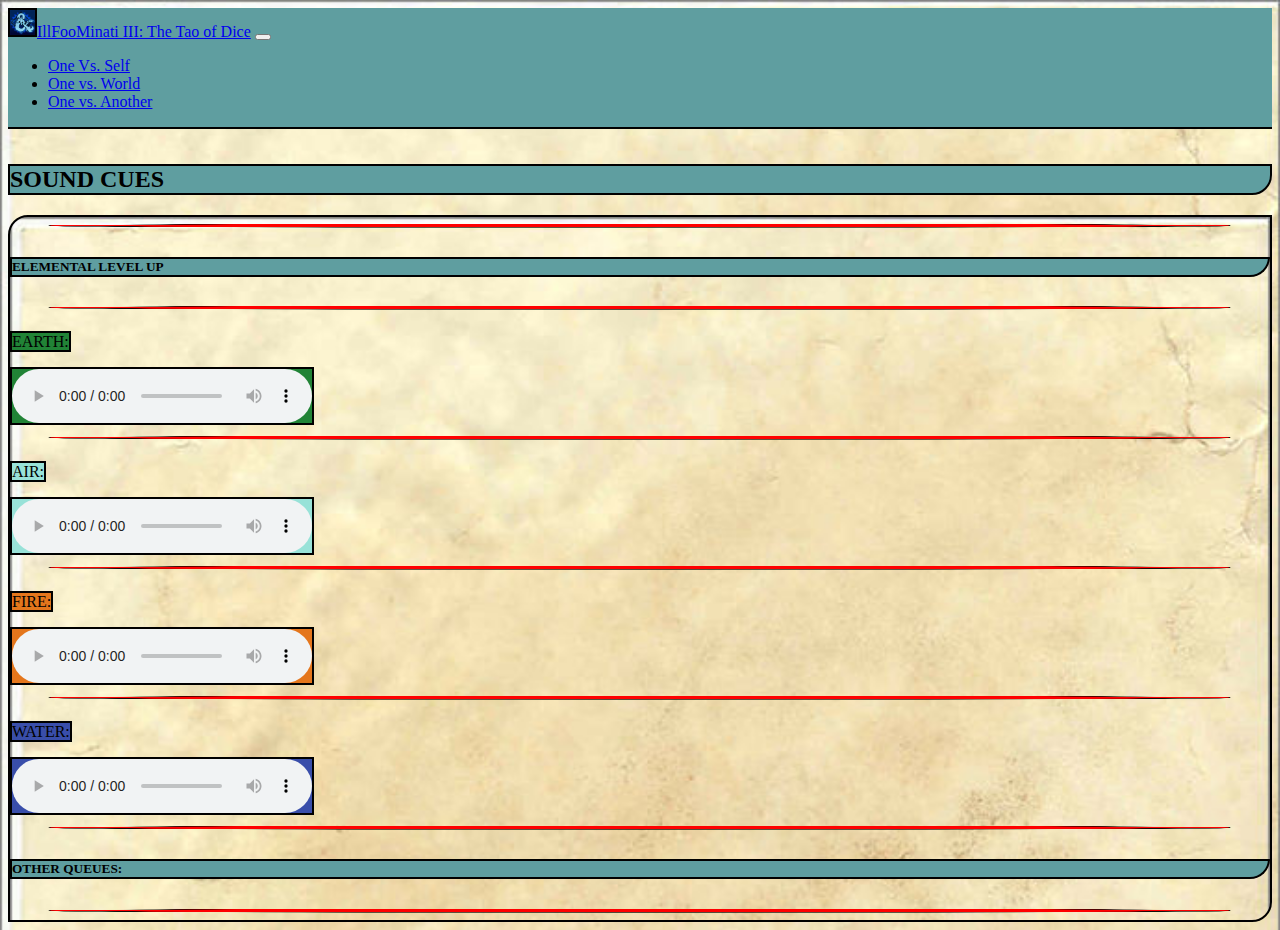
==== cues.html @ cefeafee "added audio cues page and additional prompt information" ====
<!DOCTYPE html>
<html lang="en">

<head>
    <meta charset="UTF-8">
    <meta name="viewport" content="width=device-width, initial-scale=1.0">
    <meta http-equiv="X-UA-Compatible" content="ie=edge">
    <title>The Tao of Dice</title>
    <link rel="stylesheet" href="https://stackpath.bootstrapcdn.com/bootstrap/4.2.1/css/bootstrap.min.css"
        integrity="sha384-GJzZqFGwb1QTTN6wy59ffF1BuGJpLSa9DkKMp0DgiMDm4iYMj70gZWKYbI706tWS" crossorigin="anonymous">
    <link rel="stylesheet" href="assets/css/style.css">
    <link rel="icon" href="assets/images/dndicon2.png" type="image">
</head>

<body>
    <nav class="navbar navbar-expand-lg navbar-light navblue">
        <a class="navbar-brand" href="index.html"><img class="icon" src="assets/images/dndicon2.png"
                alt="divider">IllFooMinati
            III: The Tao of Dice</div></a>
        <button class="navbar-toggler" type="button" data-toggle="collapse" data-target="#navbarText"
            aria-controls="navbarText" aria-expanded="false" aria-label="Toggle navigation">
            <span class="navbar-toggler-icon"></span>
        </button>
        <div class="collapse navbar-collapse" id="navbarText">
            <ul class="navbar-nav mr-auto">
                <li class="nav-item">
                    <a class="nav-link" href="ovs.html">One Vs. Self</a>
                </li>
                <li class="nav-item">
                    <a class="nav-link" href="ovw.html">One vs. World</a>
                </li>
                <li class="nav-item">
                    <a class="nav-link" href="ova.html">One vs. Another</a>
                </li>
            </ul>
        </div>
    </nav>
    <div class="row">
        <div class="col-md-12 boop"></div>
    </div>
    <div class="row"></div>
    <div class="col-md-12">
        <wrapper>
            <h2 class="title">SOUND CUES</h2>
            <div class="content">
                <img class="divider" src="assets/images/divider.png" alt="divider">
                <h5 class="title">ELEMENTAL LEVEL UP</h5>
                <img class="divider" src="assets/images/divider.png" alt="divider">
                <p><span class="titleE">EARTH: </span></p>
                <audio controls class="titleE">
                    <source src="https://www.computerhope.com/jargon/m/example.mp3" />
                </audio>
                <img class="divider" src="assets/images/divider.png" alt="divider">
                <p><span class="titleA">AIR: </span></p>
                <audio controls class="titleA">
                    <source src="https://www.computerhope.com/jargon/m/example.mp3" />
                </audio>
                <img class="divider" src="assets/images/divider.png" alt="divider">
                <p><span class="titleF">FIRE: </span></p>
                <audio controls class="titleF">
                    <source src="https://www.computerhope.com/jargon/m/example.mp3" />
                </audio>
                <img class="divider" src="assets/images/divider.png" alt="divider">
                <p><span class="titleW">WATER: </span></p>
                <audio controls class="titleW">
                    <source src="https://www.computerhope.com/jargon/m/example.mp3" />
                </audio>
                <img class="divider" src="assets/images/divider.png" alt="divider">
                <h5 class="title">OTHER QUEUES:</h5>
                <img class="divider" src="assets/images/divider.png" alt="divider">
            </div>
    </div>
    </wrapper>
    </div>
    </div>
</body>
<script src="https://code.jquery.com/jquery-3.3.1.slim.min.js"
    integrity="sha384-q8i/X+965DzO0rT7abK41JStQIAqVgRVzpbzo5smXKp4YfRvH+8abtTE1Pi6jizo" crossorigin="anonymous">
</script>
<script src="https://cdnjs.cloudflare.com/ajax/libs/popper.js/1.14.6/umd/popper.min.js"
    integrity="sha384-wHAiFfRlMFy6i5SRaxvfOCifBUQy1xHdJ/yoi7FRNXMRBu5WHdZYu1hA6ZOblgut" crossorigin="anonymous">
</script>
<script src="https://stackpath.bootstrapcdn.com/bootstrap/4.2.1/js/bootstrap.min.js"
    integrity="sha384-B0UglyR+jN6CkvvICOB2joaf5I4l3gm9GU6Hc1og6Ls7i6U/mkkaduKaBhlAXv9k" crossorigin="anonymous">
</script>
</body>

</html>
---- assets/css/style.css ----
.navgreen {
background-color: rgba(0, 128, 0, 0.658)
}

body{
    background-image: url("../images/page2.png");
    background-size: cover;

}

.navblue {
    background-color: cadetblue;
}

.navgold {
    background-color: goldenrod;
}

.charimg {
    border-bottom: solid 2px goldenrod;
    border-right: solid 2px goldenrod;
    display: block;
    max-width: 300px;
    max-height: 300px;
    width: auto;
    height: auto;
}

.charcard {
    margin-top: 10px;
    border: solid 2px goldenrod;
    /* width: 30% !important; */
    height: auto;
    float: left;
    margin-left: 20px !important;
    max-width: 300px;
    background-image: url("../images/page2.png");

}

.charbtn {
    margin-top: 10px;
}

.hide {
    display: none;
}

.boop {
    height: 15px;
}
.advimg {
    border-bottom: 2px solid cadetblue;
    border-right: 2px solid cadetblue;
    display: block;
    max-width: 100%;
    max-height: 400px;
    height: auto;
    width: auto;
}

.advcard{
    background-image: url("../images/page2.png");
    background-size: cover;
    width: 1005;
    height: auto;
    border: solid 2px cadetblue;
    margin-top: 10px;
}

.btn-primary{
    background-color: cadetblue;
    margin-bottom: 5px;
}
.btn-primary:hover, .btn-primary:focus, .btn-primary:active, .btn-primary.active, .open>.dropdown-toggle.btn-primary {
    color: #fff;
    background-color: #00b3db;
    border-color: #285e8e; 
    
}
.ep {
    
}
.btn{
    border: 2px solid black;
    font-weight: bold;
    color: black;
}

.title {
    background-color: cadetblue;
    border: solid 2px black;
    /* border-radius: 25px; */
    border-radius: 0 0 20px 0;
}
.title2 {
    background-color: rgb(201, 147, 32);
    border: solid 2px black;
    /* border-radius: 25px; */
    /* border-radius: 0 0 20px 0; */
}
.titleE {
    background-color: rgb(33, 131, 54);
    border: solid 2px black;
}

.titleA {
    background-color: rgb(152, 226, 216);
    border: solid 2px black;
}

.titleF {
    background-color: rgb(228, 118, 28);
    border: solid 2px black;
}

.titleW {
    background-color: rgb(57, 78, 170);
    border: solid 2px black;
}

.content {
    border: solid 2px black;
    /* border-radius: 25px; */
    background-image: url("../images/page2.png");
    border-radius: 20px 0 20px 0;
    background-size: cover;

}

.divider{
    width: 100%;
    height: 10px;
}

.icon{
    height: 25px;
    width: auto;
    border: solid 2px black;

}
.navbar{
    border-bottom: solid 2px black;
}
.number {
    /* color: cadetblue; */
    color: white;
    /* position: absolute;
    top: 20px;
    left: 0%; */
    text-shadow:
    -1px -1px 0 #000,
		1px -1px 0 #000,
		-1px 1px 0 #000,
		1px 1px 0 #000;

  }

  .card-title{
    color: white;
    /* position: absolute;
    top: 250px;
    left: 16px; */
    text-shadow:
    -1px -1px 0 #000,
		1px -1px 0 #000,
		-1px 1px 0 #000,
		1px 1px 0 #000;

  }
  .itemimg {
      max-width: 100px;
      max-height: auto;
  }
  .sItems {
      border:  2px rgb(61, 33, 10);
      border-radius: 20px;
      border-style: double;
      border-width: 5px;
  }
  .itemimg {
    border:  2px rgb(61, 33, 10);
    border-radius: 20px;
    border-style: double;
    border-width: 5px;
  }
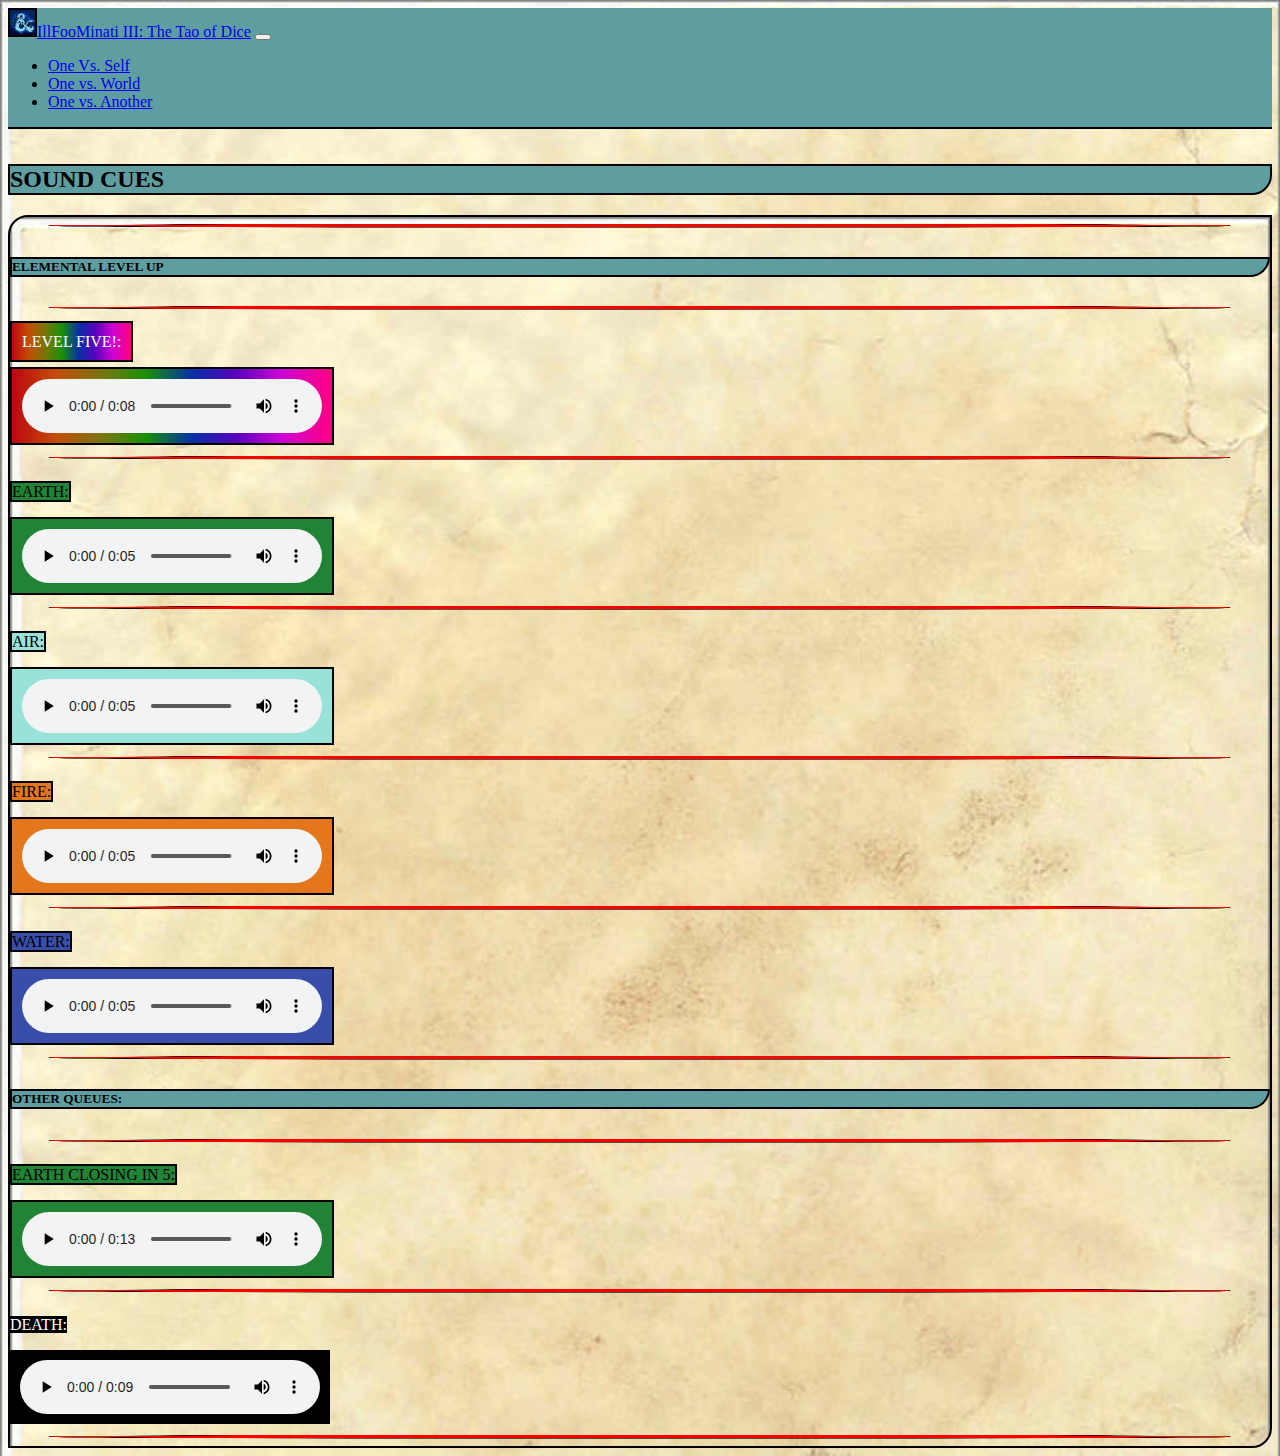
==== commit cbb88f5d: "potentially complete" ====
--- a/cues.html
+++ b/cues.html
@@ -46,27 +46,42 @@
                 <img class="divider" src="assets/images/divider.png" alt="divider">
                 <h5 class="title">ELEMENTAL LEVEL UP</h5>
                 <img class="divider" src="assets/images/divider.png" alt="divider">
+                <p><span class="title5">LEVEL FIVE!: </span></p>
+                <audio controls class="title5">
+                    <source src="assets/audio/ELEMENTAL-HAS-REACHED-5-FOR-REAL.mp3" />
+                </audio>
+                <img class="divider" src="assets/images/divider.png" alt="divider">
                 <p><span class="titleE">EARTH: </span></p>
-                <audio controls class="titleE">
-                    <source src="https://www.computerhope.com/jargon/m/example.mp3" />
+                <audio controls class="pad titleE">
+                    <source src="assets/audio/LEVEL-UP-REAL.mp3" />
                 </audio>
                 <img class="divider" src="assets/images/divider.png" alt="divider">
                 <p><span class="titleA">AIR: </span></p>
-                <audio controls class="titleA">
-                    <source src="https://www.computerhope.com/jargon/m/example.mp3" />
+                <audio controls class="pad titleA">
+                    <source src="assets/audio/LEVEL-UP-REAL.mp3" />
                 </audio>
                 <img class="divider" src="assets/images/divider.png" alt="divider">
                 <p><span class="titleF">FIRE: </span></p>
-                <audio controls class="titleF">
-                    <source src="https://www.computerhope.com/jargon/m/example.mp3" />
+                <audio controls class="pad titleF">
+                    <source src="assets/audio/LEVEL-UP-REAL.mp3" />
                 </audio>
                 <img class="divider" src="assets/images/divider.png" alt="divider">
                 <p><span class="titleW">WATER: </span></p>
-                <audio controls class="titleW">
-                    <source src="https://www.computerhope.com/jargon/m/example.mp3" />
+                <audio controls class="pad titleW">
+                    <source src="assets/audio/LEVEL-UP-REAL.mp3" />
                 </audio>
                 <img class="divider" src="assets/images/divider.png" alt="divider">
                 <h5 class="title">OTHER QUEUES:</h5>
+                <img class="divider" src="assets/images/divider.png" alt="divider">
+                <p><span class="titleE">EARTH CLOSING IN 5: </span></p>
+                <audio controls class="pad titleE">
+                    <source src="assets/audio/EARTH-CLOSING-FO-REAL.mp3" />
+                </audio>
+                <img class="divider" src="assets/images/divider.png" alt="divider">
+                <p><span class="titleD">DEATH: </span></p>
+                <audio controls class="pad titleD">
+                    <source src="assets/audio/human-has-died-4-real.mp3" />
+                </audio>
                 <img class="divider" src="assets/images/divider.png" alt="divider">
             </div>
     </div>
--- a/assets/css/style.css
+++ b/assets/css/style.css
@@ -86,6 +86,9 @@
     font-weight: bold;
     color: black;
 }
+.pad{
+    padding: 10px;
+}
 
 .title {
     background-color: cadetblue;
@@ -99,9 +102,23 @@
     /* border-radius: 25px; */
     /* border-radius: 0 0 20px 0; */
 }
+
+.title5 {
+    padding: 10px;
+    background: linear-gradient(90deg, rgba(189,6,19,1) 0%, rgba(195,78,3,1) 14%, rgba(121,117,9,1) 28%, rgba(24,144,7,1) 42%, rgba(6,49,165,1) 56%, rgba(88,4,188,1) 70%, rgba(204,2,213,1) 84%, rgba(255,0,128,1) 100%);
+    color: white;
+    border: solid 2px black;
+}
+
 .titleE {
     background-color: rgb(33, 131, 54);
     border: solid 2px black;
+}
+
+.titleD {
+    background-color: black;
+    border: white;
+    color: white;
 }
 
 .titleA {
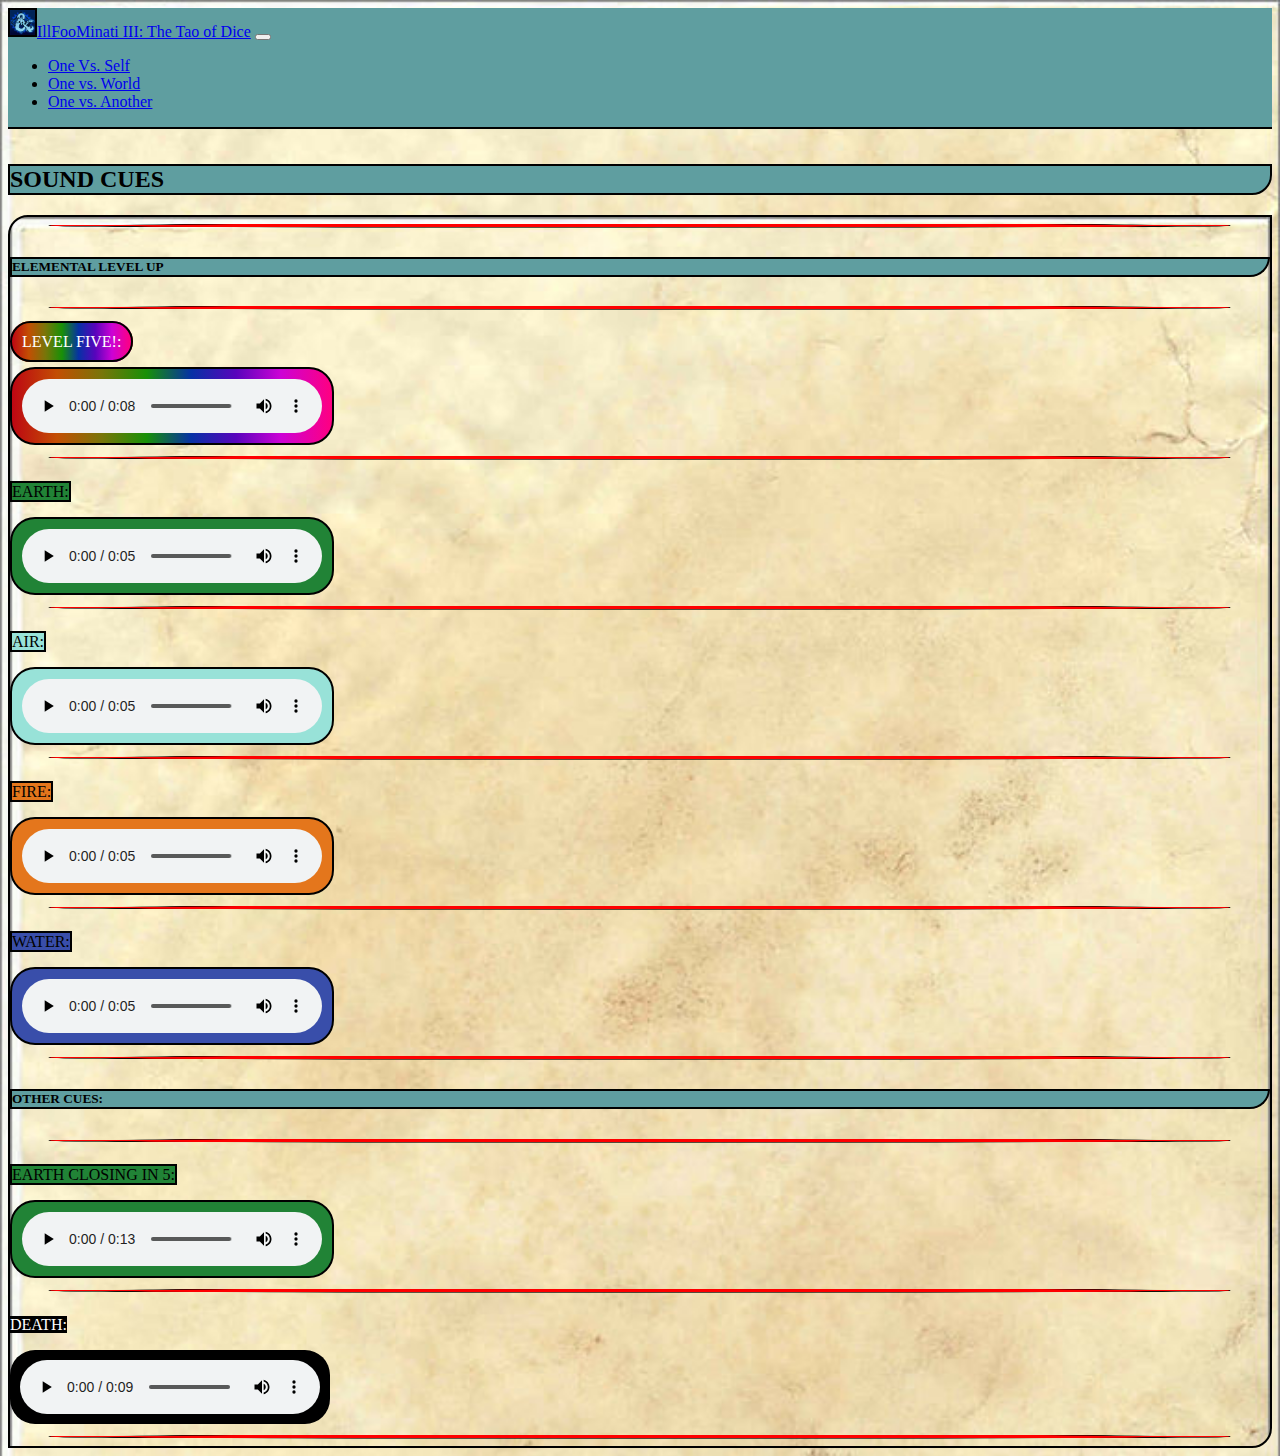
==== commit 8f8b688a: "spelling fixes" ====
--- a/cues.html
+++ b/cues.html
@@ -71,7 +71,7 @@
                     <source src="assets/audio/LEVEL-UP-REAL.mp3" />
                 </audio>
                 <img class="divider" src="assets/images/divider.png" alt="divider">
-                <h5 class="title">OTHER QUEUES:</h5>
+                <h5 class="title">OTHER CUES:</h5>
                 <img class="divider" src="assets/images/divider.png" alt="divider">
                 <p><span class="titleE">EARTH CLOSING IN 5: </span></p>
                 <audio controls class="pad titleE">
--- a/assets/css/style.css
+++ b/assets/css/style.css
@@ -88,6 +88,7 @@
 }
 .pad{
     padding: 10px;
+    border-radius: 25px;
 }
 
 .title {
@@ -108,6 +109,8 @@
     background: linear-gradient(90deg, rgba(189,6,19,1) 0%, rgba(195,78,3,1) 14%, rgba(121,117,9,1) 28%, rgba(24,144,7,1) 42%, rgba(6,49,165,1) 56%, rgba(88,4,188,1) 70%, rgba(204,2,213,1) 84%, rgba(255,0,128,1) 100%);
     color: white;
     border: solid 2px black;
+    border-radius: 25px;
+
 }
 
 .titleE {
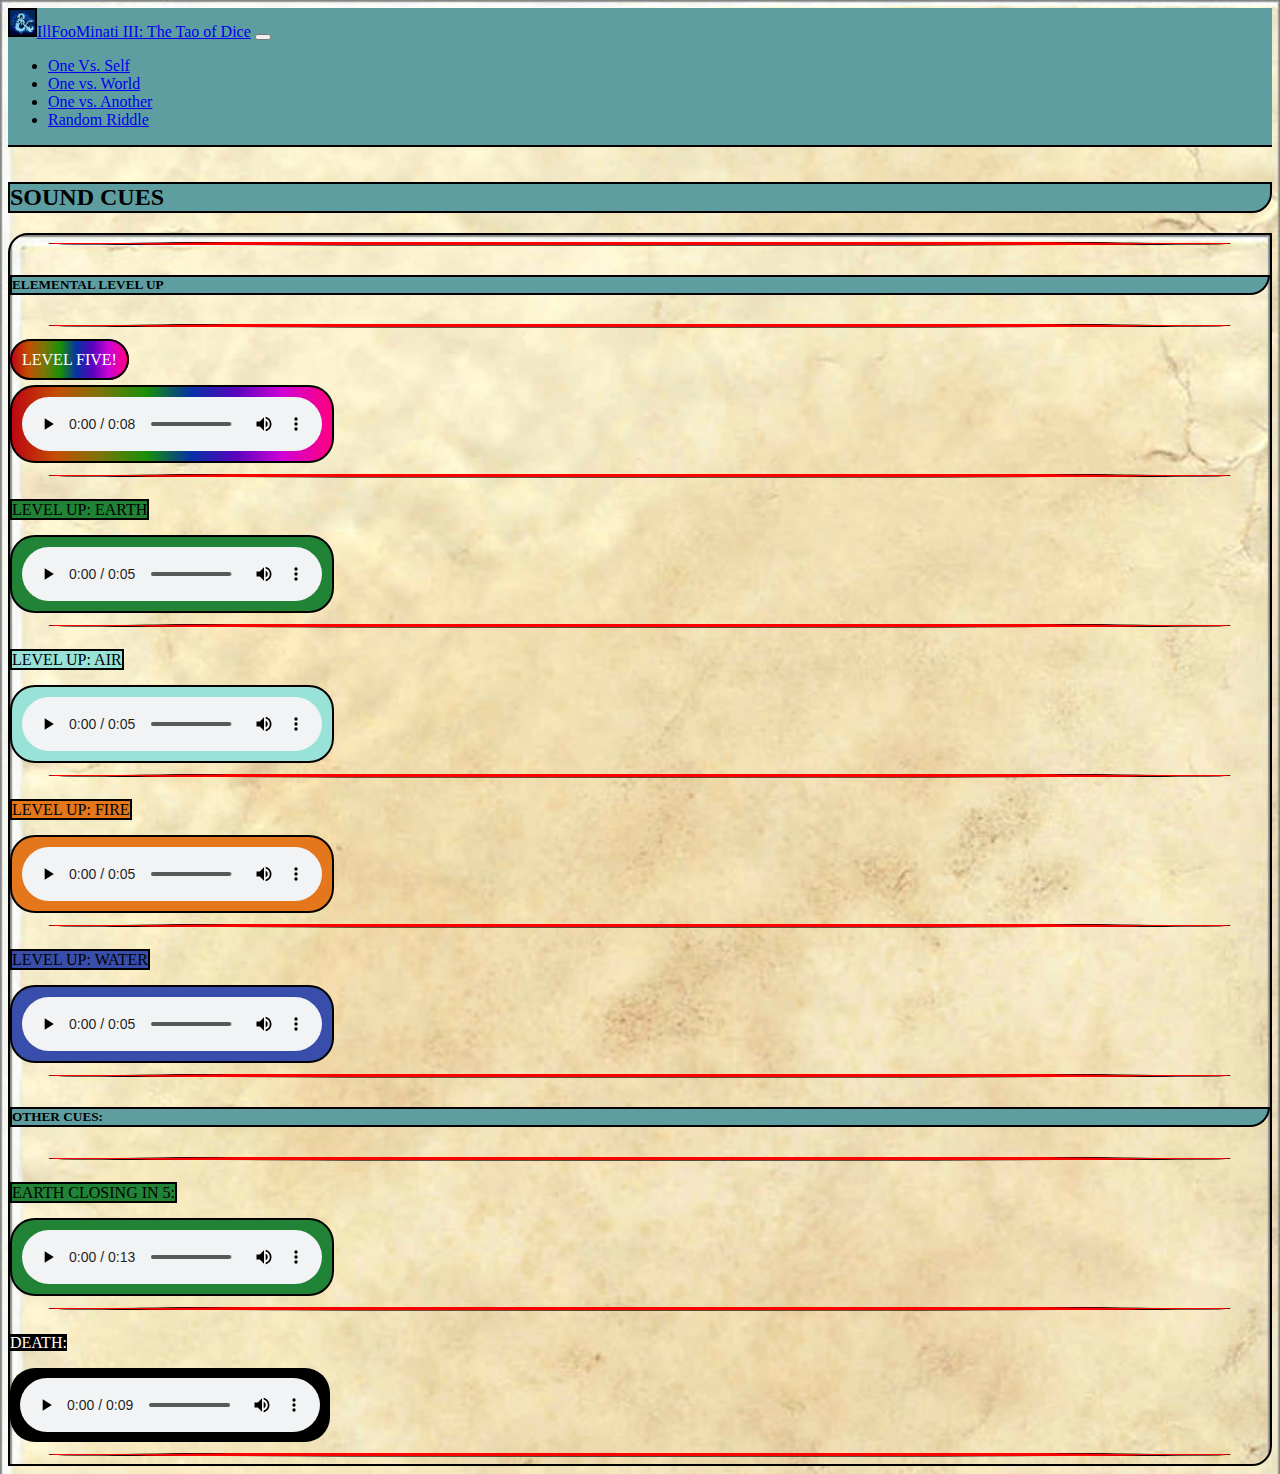
==== commit c116076b: "fixed labels. Added random riddle generator." ====
--- a/cues.html
+++ b/cues.html
@@ -32,6 +32,9 @@
                 <li class="nav-item">
                     <a class="nav-link" href="ova.html">One vs. Another</a>
                 </li>
+                <li class="nav-item">
+                    <a class="nav-link" href="riddles.html">Random Riddle</a>
+                </li>
             </ul>
         </div>
     </nav>
@@ -46,27 +49,27 @@
                 <img class="divider" src="assets/images/divider.png" alt="divider">
                 <h5 class="title">ELEMENTAL LEVEL UP</h5>
                 <img class="divider" src="assets/images/divider.png" alt="divider">
-                <p><span class="title5">LEVEL FIVE!: </span></p>
+                <p><span class="title5">LEVEL FIVE!</span></p>
                 <audio controls class="title5">
                     <source src="assets/audio/ELEMENTAL-HAS-REACHED-5-FOR-REAL.mp3" />
                 </audio>
                 <img class="divider" src="assets/images/divider.png" alt="divider">
-                <p><span class="titleE">EARTH: </span></p>
+                <p><span class="titleE">LEVEL UP: EARTH</span></p>
                 <audio controls class="pad titleE">
                     <source src="assets/audio/LEVEL-UP-REAL.mp3" />
                 </audio>
                 <img class="divider" src="assets/images/divider.png" alt="divider">
-                <p><span class="titleA">AIR: </span></p>
+                <p><span class="titleA">LEVEL UP: AIR</span></p>
                 <audio controls class="pad titleA">
                     <source src="assets/audio/LEVEL-UP-REAL.mp3" />
                 </audio>
                 <img class="divider" src="assets/images/divider.png" alt="divider">
-                <p><span class="titleF">FIRE: </span></p>
+                <p><span class="titleF">LEVEL UP: FIRE</span></p>
                 <audio controls class="pad titleF">
                     <source src="assets/audio/LEVEL-UP-REAL.mp3" />
                 </audio>
                 <img class="divider" src="assets/images/divider.png" alt="divider">
-                <p><span class="titleW">WATER: </span></p>
+                <p><span class="titleW">LEVEL UP: WATER</span></p>
                 <audio controls class="pad titleW">
                     <source src="assets/audio/LEVEL-UP-REAL.mp3" />
                 </audio>
